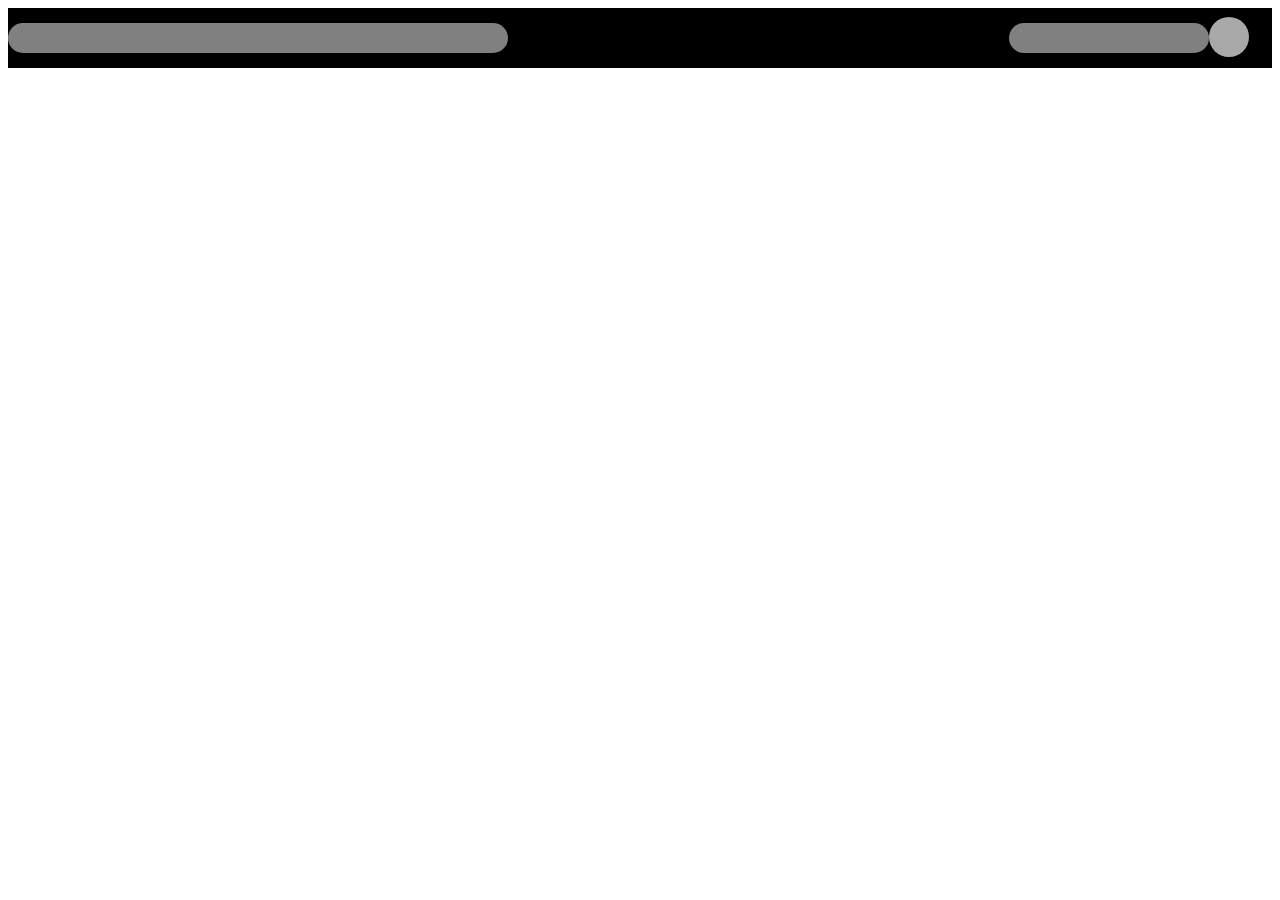
==== com/src/main/resources/static/index.html @ db17142b "Front" ====
<!doctype html>
<html lang="Pt-br">
<head>
    <meta charset="UTF-8">
    <meta name="viewport"
          content="width=device-width, user-scalable=no, initial-scale=1.0, maximum-scale=1.0, minimum-scale=1.0">
    <meta http-equiv="X-UA-Compatible" content="ie=edge">
    <title>Document</title>
</head>
<style>
    .BackNav{
        position: relative;
        background-color: black;
        height:60px;
        display: flex;

    }
    .nomeSystem{
        position: absolute;
        background-color: gray;
        height: 30px;
        width: 500px;
        border-radius: 20px;
        top: 25%;




    }
    .fotoLogin{
        width: 40px;
        height: 40px;
        background-color: darkgray;
        border-radius: 50%;
        position: absolute;
        right: 1%;
        bottom: 1%;
        margin: 10px;

    }
    .nomeLogin{
        position: absolute;
        background-color: gray;
        width: 200px;
        height: 30px;
        border-radius: 20px;
        top: 25%;
        right: 5%;

    }


</style>
<body>

<nav class ="BackNav">
    <div class="nomeSystem">
                <!--  Colocar NOme do sistema       -->
    </div>
    <div class="fotoLogin">
                   <!-- Colocar foto do login    -->
    </div>
    <div class="nomeLogin">
                   <!-- nome Login         -->
    </div>

</nav>

</body>
</html>
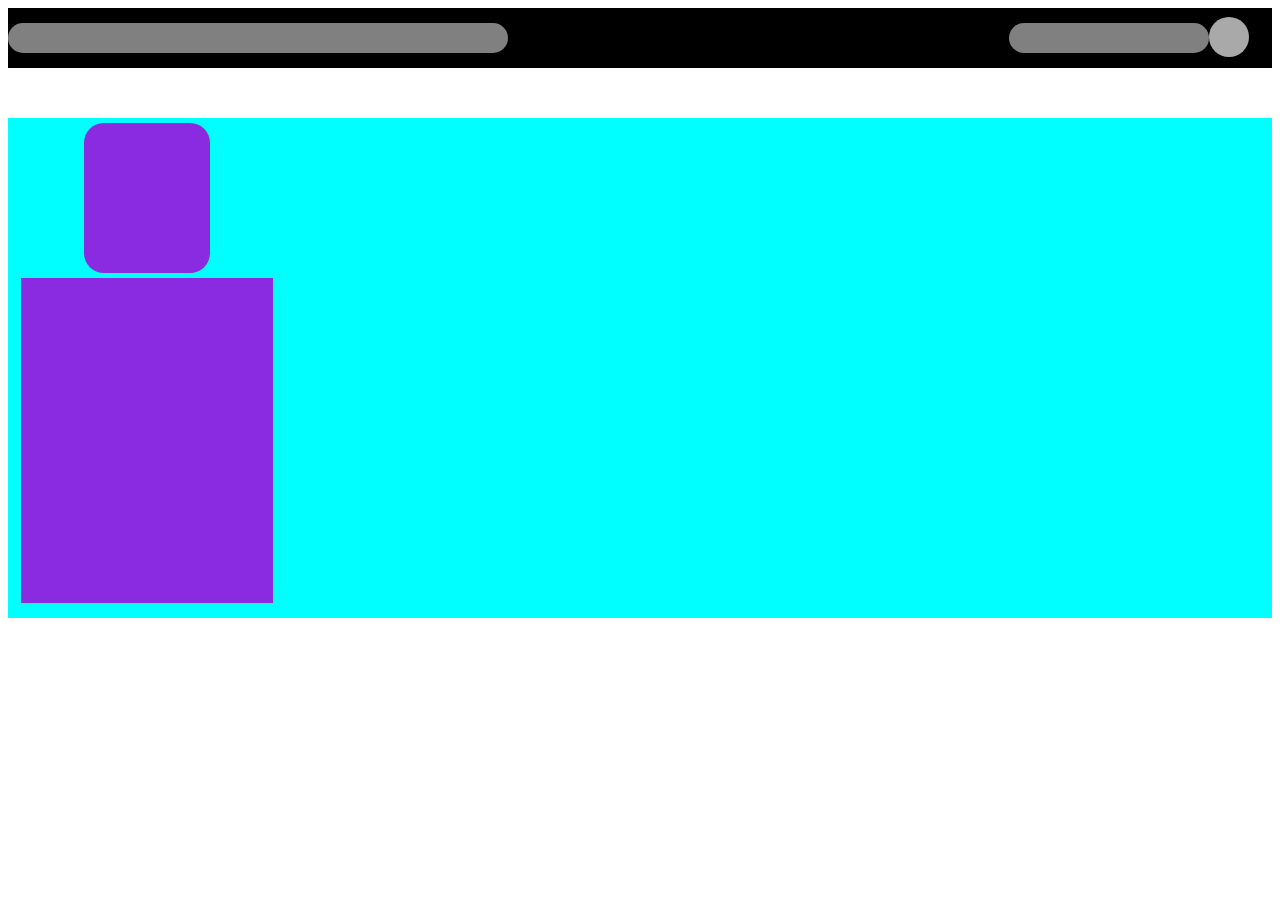
==== commit 751b9324: "Front2" ====
--- a/com/src/main/resources/static/index.html
+++ b/com/src/main/resources/static/index.html
@@ -48,6 +48,34 @@
         right: 5%;
 
     }
+    .conteudoContainer{
+        position: relative;
+        background-color: aqua;
+        top: 50px;
+        height: 500px;
+        display: flex;
+    }
+
+    .fotoPessoal{
+        position: absolute;
+        background-color: blueviolet;
+        border-radius: 20px;
+        height: 30%;
+        width: 10%;
+        left: 6%;
+        top: 1%;
+    }
+
+    .infoPessoais{
+        position: absolute;
+        background-color: blueviolet;
+        height: 65%;
+        width: 20%;
+        left:1%;
+        top:32%
+
+    }
+
 
 
 </style>
@@ -66,5 +94,15 @@
 
 </nav>
 
+<main class="conteudoContainer">
+    <div class="fotoPessoal">
+             <!--ColocarFotoPessoal        -->
+    </div>
+    <div class="infoPessoais">
+             <!-- Colocar Info Pessoais        -->
+    </div>
+
+</main>
+
 </body>
 </html>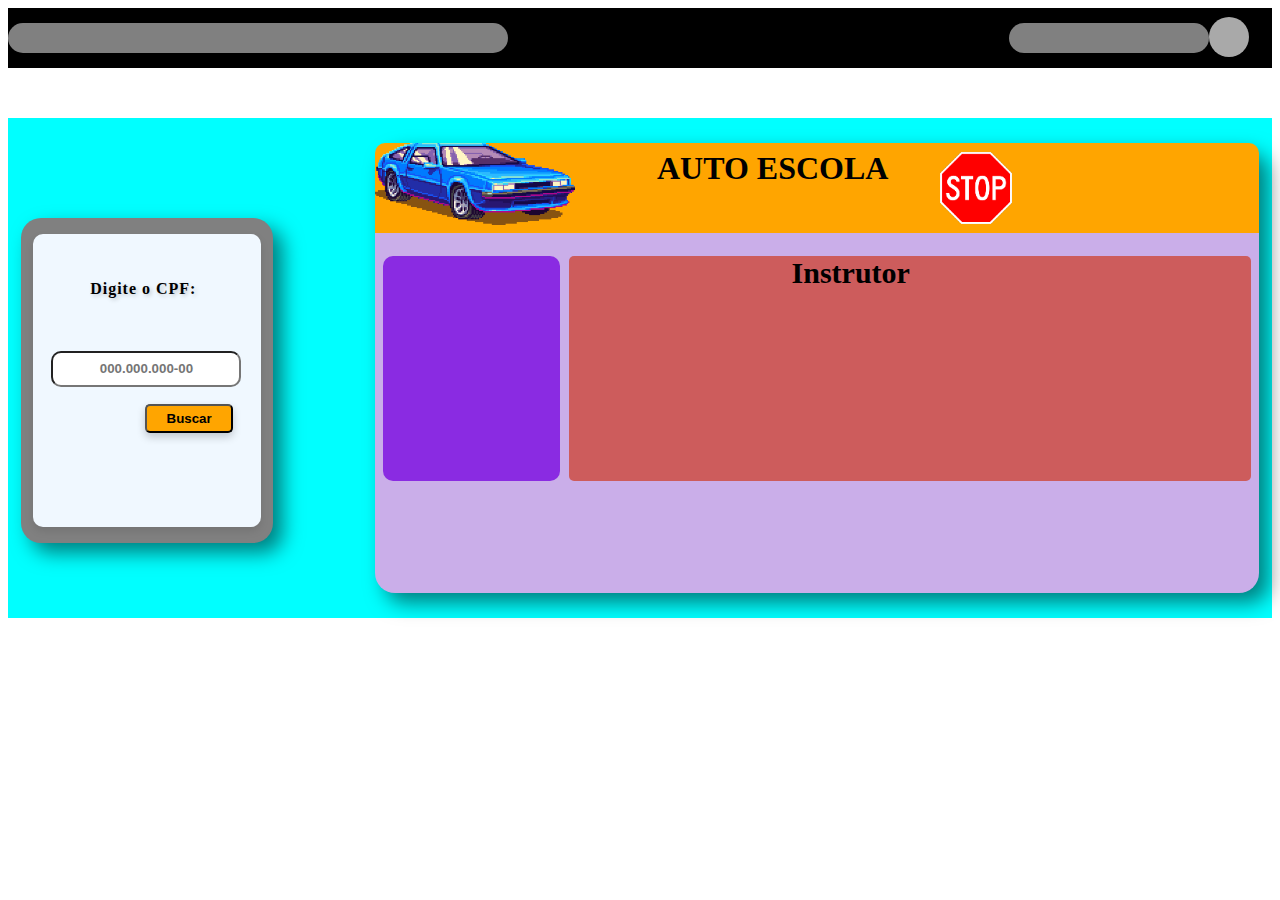
==== commit 735019c3: "Front3" ====
--- a/com/src/main/resources/static/index.html
+++ b/com/src/main/resources/static/index.html
@@ -6,73 +6,25 @@
           content="width=device-width, user-scalable=no, initial-scale=1.0, maximum-scale=1.0, minimum-scale=1.0">
     <meta http-equiv="X-UA-Compatible" content="ie=edge">
     <title>Document</title>
+    <link rel="stylesheet" href="skin.css">
 </head>
+
 <style>
-    .BackNav{
-        position: relative;
-        background-color: black;
-        height:60px;
-        display: flex;
 
+    .container-informacao{
+        position: absolute;
+        background-color: indianred;
+        top: 25%;
+        width: 77%;
+        height: 50%;
+        right: 1%;
+        border-radius: 5px;
     }
-    .nomeSystem{
+    .titContainer{
         position: absolute;
-        background-color: gray;
-        height: 30px;
-        width: 500px;
-        border-radius: 20px;
-        top: 25%;
-
-
-
-
-    }
-    .fotoLogin{
-        width: 40px;
-        height: 40px;
-        background-color: darkgray;
-        border-radius: 50%;
-        position: absolute;
-        right: 1%;
-        bottom: 1%;
-        margin: 10px;
-
-    }
-    .nomeLogin{
-        position: absolute;
-        background-color: gray;
-        width: 200px;
-        height: 30px;
-        border-radius: 20px;
-        top: 25%;
-        right: 5%;
-
-    }
-    .conteudoContainer{
-        position: relative;
-        background-color: aqua;
-        top: 50px;
-        height: 500px;
-        display: flex;
-    }
-
-    .fotoPessoal{
-        position: absolute;
-        background-color: blueviolet;
-        border-radius: 20px;
-        height: 30%;
-        width: 10%;
-        left: 6%;
-        top: 1%;
-    }
-
-    .infoPessoais{
-        position: absolute;
-        background-color: blueviolet;
-        height: 65%;
-        width: 20%;
-        left:1%;
-        top:32%
+        font-weight: bold;
+        font-size: 30px;
+        right: 50%;
 
     }
 
@@ -81,28 +33,67 @@
 </style>
 <body>
 
-<nav class ="BackNav">
+<nav class="BackNav">
     <div class="nomeSystem">
-                <!--  Colocar NOme do sistema       -->
+        <!--  Colocar NOme do sistema       -->
     </div>
     <div class="fotoLogin">
-                   <!-- Colocar foto do login    -->
+        <!-- Colocar foto do login    -->
     </div>
     <div class="nomeLogin">
-                   <!-- nome Login         -->
+        <!-- nome Login         -->
     </div>
 
 </nav>
 
 <main class="conteudoContainer">
-    <div class="fotoPessoal">
-             <!--ColocarFotoPessoal        -->
+
+    <div class="buscaPessoais">
+        <div class="containerForm">
+            <div class="CPF"><p>Digite o CPF:</p>
+            </div>
+
+            <div class="inputCPF">
+                <label for="cpf"></label>
+                <input type="text" id="cpf" class="cpf-input" maxlength="14" minlength="14"
+                       placeholder="000.000.000-00">
+            </div>
+            <button class="botaoForm" onclick="trazPelo">Buscar</button>
+
+
+        </div>
+
+
     </div>
-    <div class="infoPessoais">
-             <!-- Colocar Info Pessoais        -->
+
+    <div class="conteinerDeInfo">
+        <div class="containerCabec">
+            <div class="container-stop"><img class="stop" src="images/stop.png" alt="" srcset=""></div>
+
+
+            <div class="tituloEscola">AUTO ESCOLA</div>
+            <div class="logoCabec">
+                <img class="imgs" src="images/pngegg%20(1).png" alt="" srcset="">
+            </div>
+
+
+        </div>
+
+
+        <div class="fotoPessoal">
+
+
+
+        </div>
+
+        <div class="container-informacao">
+        <div class="titContainer">Instrutor </div>
+        </div>
     </div>
+
 
 </main>
 
 </body>
+<script src="corpo.js"></script>
 </html>--- a/com/src/main/resources/static/skin.css
+++ b/com/src/main/resources/static/skin.css
@@ -0,0 +1,176 @@
+
+.BackNav{
+    position: relative;
+    background-color: black;
+    height:60px;
+    display: flex;
+
+}
+.nomeSystem{
+    position: absolute;
+    background-color: gray;
+    height: 30px;
+    width: 500px;
+    border-radius: 20px;
+    top: 25%;
+
+
+
+
+}
+.fotoLogin{
+    width: 40px;
+    height: 40px;
+    background-color: darkgray;
+    border-radius: 50%;
+    position: absolute;
+    right: 1%;
+    bottom: 1%;
+    margin: 10px;
+
+}
+.nomeLogin{
+    position: absolute;
+    background-color: gray;
+    width: 200px;
+    height: 30px;
+    border-radius: 20px;
+    top: 25%;
+    right: 5%;
+
+}
+.conteudoContainer{
+    position: relative;
+    background-color: aqua;
+    top: 50px;
+    height: 500px;
+    display: flex;
+}
+
+.fotoPessoal{
+    position: absolute;
+    background-color: blueviolet;
+    border-radius: 10px;
+    height: 50%;
+    width: 20%;
+
+    left: 1%;
+    top: 25%;
+}
+
+.buscaPessoais{
+    position: absolute;
+    background-color: gray;
+    box-shadow: 10px 10px 20px rgba(0, 0, 0, 0.5);
+    border-radius: 20px;
+    height: 65%;
+    width: 20%;
+    left:1%;
+    top:20%
+
+}
+.conteinerDeInfo{
+    background-color:#caaee9;
+    position: absolute;
+    box-shadow: 10px 10px 20px rgba(0, 0, 0, 0.5);
+    border-radius: 20px;
+    width: 70%;
+    height: 90%;
+    right: 1%;
+    top: 5%;
+
+
+}
+.containerForm{
+    background-color: aliceblue;
+    position: absolute;
+    width: 90%;
+    height: 90%;
+    left: 5%;
+    top : 5%;
+    border-radius: 10px;
+    box-shadow: 0 4px 8px rgba(0, 0, 0, 0.1);
+}
+.CPF{
+    font-weight: bold;
+    font-family: 'Georgia', serif;
+    text-shadow: 2px 2px 4px rgba(0, 0, 0, 0.2);
+    letter-spacing: 1px;
+
+    position: absolute;
+
+    left: 25%;
+    top: 10%;
+
+}
+.cpf-input{
+    position: absolute;
+    border-radius: 10px;
+    font-weight: bold;
+    text-align: center;
+
+    left: 8%;
+    height: 10%;
+    width: 80%;
+    top:40%;
+
+
+}
+.botaoForm{
+    background-color: orange;
+    position: absolute;
+    border-radius: 5px;
+    font-weight: bold;
+    width: 39%;
+    height: 10%;
+    bottom: 32%;
+    right:12%;
+    box-shadow: 0 4px 8px rgba(0, 0, 0, 0.2);
+    transition: background-color 0.3s ease, box-shadow 0.3s ease;
+
+}
+.botaoForm:hover {
+    background-color: red; /* Cor de fundo ao passar o mouse */
+    box-shadow: 0 8px 16px rgba(0, 0, 0, 0.3); /* Sombra mais pronunciada no hover */
+
+}
+
+.containerCabec {
+    position: relative;
+    background-color: orange;
+    width: 100%;
+    height: 20%;
+    border-radius: 10px 10px 0 0;
+}
+
+.logoCabec {
+
+    width: 20%;
+}
+
+.tituloEscola {
+    position: absolute;
+
+    width: 40%;
+    height: 80%;
+    left: 25%;
+    top: 8%;
+    font-weight: bold;
+    text-align: center;
+    font-size: 200%;
+}
+
+.container-stop {
+
+    position: absolute;
+    width: 20%;
+    height: 100%;
+    right: 20%;
+
+}
+.stop{
+    position: absolute;
+    height: 80%;
+    right: 40%;
+    top: 10%;
+}
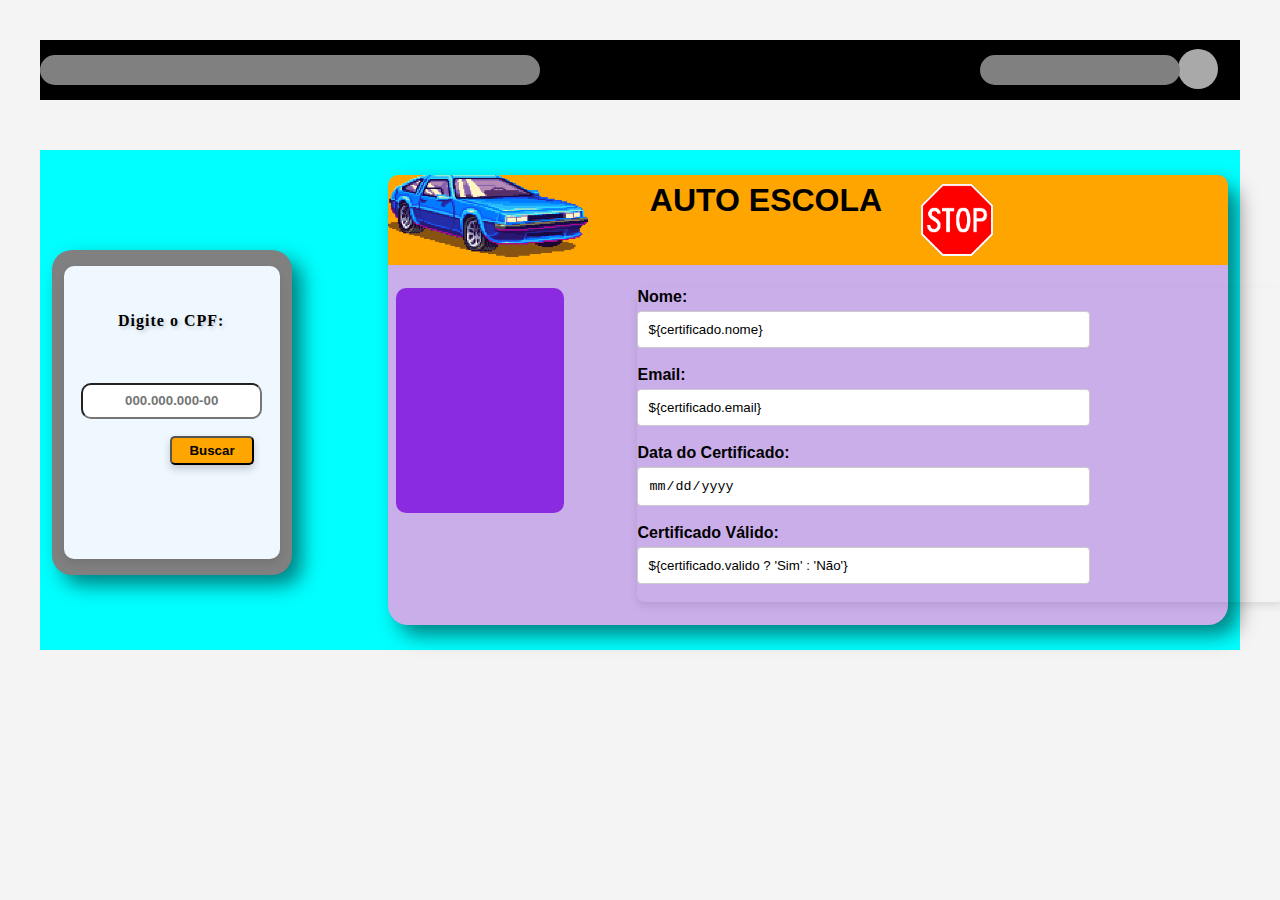
==== commit ac21baa2: "Front4" ====
--- a/com/src/main/resources/static/index.html
+++ b/com/src/main/resources/static/index.html
@@ -13,7 +13,7 @@
 
     .container-informacao{
         position: absolute;
-        background-color: indianred;
+
         top: 25%;
         width: 77%;
         height: 50%;
@@ -26,6 +26,68 @@
         font-size: 30px;
         right: 50%;
 
+    }
+
+    body {
+        font-family: Arial, sans-serif;
+        margin: 20px;
+        padding: 20px;
+        background-color: #f4f4f4;
+    }
+
+    .form-container {
+        position: absolute;
+
+        border-radius: 8px;
+        box-shadow: 0 4px 8px rgba(0, 0, 0, 0.1);
+
+        width: 100%;
+        left: 10%;
+
+    }
+
+    .form-group {
+        margin-bottom: 18px;
+    }
+
+    .form-group label {
+        display: block;
+        margin-bottom: 5px;
+        font-weight: bold;
+    }
+
+    .form-group input[type="text"],
+    .form-group input[type="email"],
+    .form-group input[type="date"] {
+        width: 70%;
+        padding: 10px;
+        border: 1px solid #ccc;
+        border-radius: 4px;
+        box-sizing: border-box;
+        ;
+    }
+
+    .form-group input[type="checkbox"] {
+        margin-right: 10px;
+    }
+
+    .form-group .checkbox-label {
+        display: inline-block;
+        font-weight: normal;
+    }
+
+    .form-group button {
+        background-color: #007bff;
+        color: #fff;
+        border: none;
+        padding: 10px 20px;
+        border-radius: 4px;
+        cursor: pointer;
+        font-size: 16px;
+    }
+
+    .form-group button:hover {
+        background-color: #0056b3;
     }
 
 
@@ -87,10 +149,31 @@
         </div>
 
         <div class="container-informacao">
-        <div class="titContainer">Instrutor </div>
+
+
+            <div class="form-container">
+
+                <form>
+                    <div class="form-group">
+                        <label for="nome">Nome:</label>
+                        <input type="text" id="nome" value="${certificado.nome}" readonly>
+                    </div>
+                    <div class="form-group">
+                        <label for="email">Email:</label>
+                        <input type="email" id="email" value="${certificado.email}" readonly>
+                    </div>
+                    <div class="form-group">
+                        <label for="data-certificado">Data do Certificado:</label>
+                        <input type="date" id="data-certificado" value="${certificado.dataCertificado}" readonly>
+                    </div>
+                    <div class="form-group">
+                        <label for="certificado-valido">Certificado Válido:</label>
+                        <input type="text" id="certificado-valido" value="${certificado.valido ? 'Sim' : 'Não'}" readonly>
+                    </div>
+                </form>
+            </div>
         </div>
     </div>
-
 
 </main>
 
